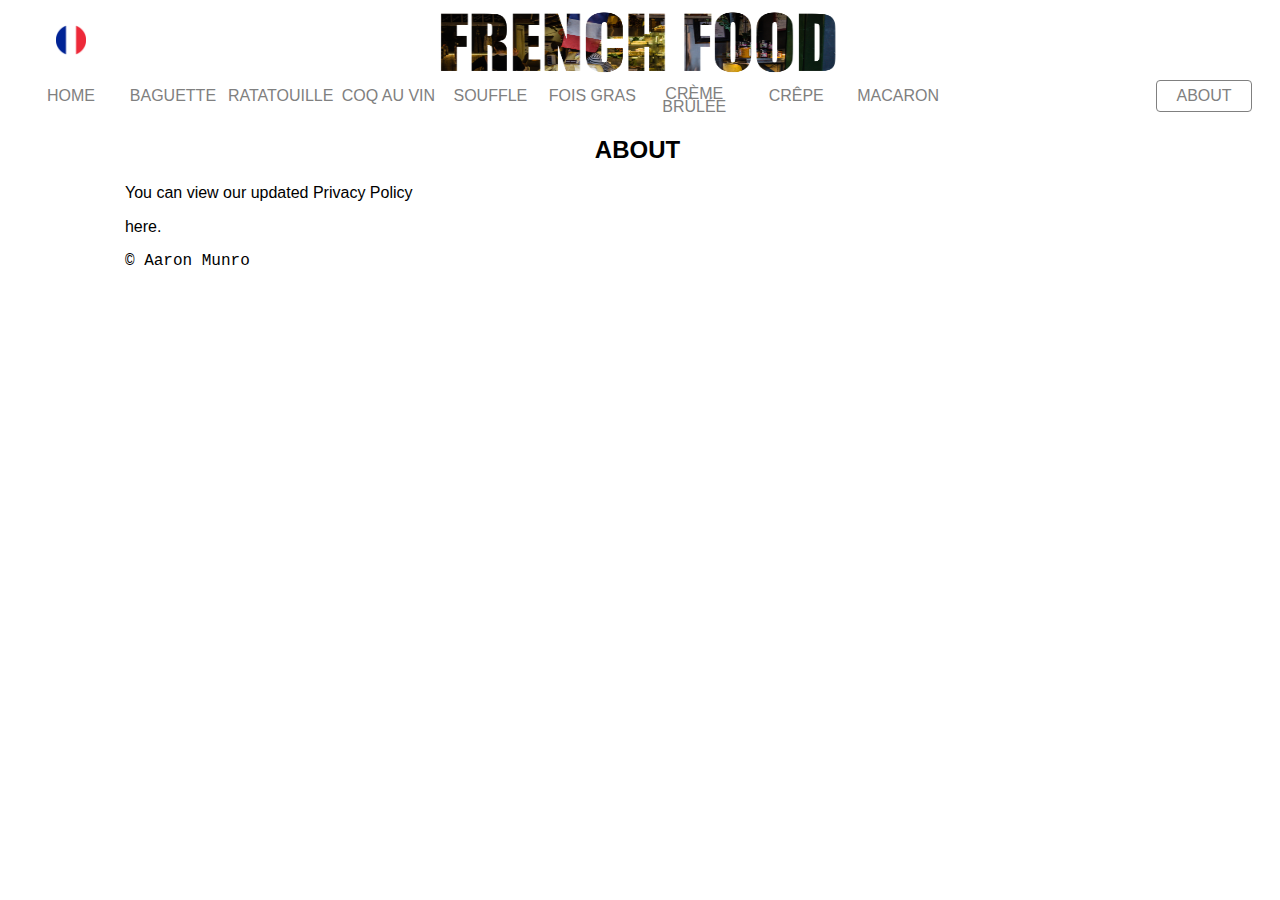
==== about.html @ 6423287d "FIrst commit" ====
<html>

<head>
    <link rel="stylesheet" href="index.css">
    <link rel="stylesheet" href="basic.css">
    <title>About</title>
</head>

<body>
    <div class="container">
        <div class="header">
            <img src="frenchfood.png" height="70px" width="400px">
        </div>
        <!--<div class="heading" id="myHeader">-->
        <div class="home">
            <a href="index.html">HOME</a>
        </div>
        <div class="baguette">
            <a href="baguette.html">BAGUETTE</a>
        </div>
        <div class="rat">
            <a href="rat.html">RATATOUILLE</a>
        </div>
        <div class="coq">
            <a href="Coq.html">COQ AU VIN</a>
        </div>
        <div class="souffle">
            <a href="souffle.html">SOUFFLE</a>
        </div>
        <div class="fois">
            <a href="fois.html">FOIS GRAS</a>
        </div>
        <div class="creme">
            <a href="creme.html">CRÈME BRÛLÉE</a>
        </div>
        <div class="crepe">
            <a href="crepe.html">CRÊPE</a>
        </div>
        <div class="macaron">
            <a href="macaron.html">MACARON</a>
        </div>
        <div class="flag">
            <img src="french.png" width="30px" height="30px">
        </div>
        <div class="signin">
            <a href="about.html">ABOUT</a>
        </div>
        <div class="content">
            <div class="heading">
                <h2>
                    ABOUT
                </h2>
            </div>

            <div class="description" style="text-align: left;">
                <p>
                    You can view our updated Privacy Policy



                </p>
                <a href="privacy.pdf">here.</a>
                <p class="courier">
                    &copy Aaron Munro
                </p>
            </div>
            <span class="image">
<!--
                <a href="macaroon.jpg">
                    <img src="macaroon.jpg" height="700px" width="auto">
                </a>-->
            </span>
        </div>

        <!--
        <div class="rat-heading">
            <h2>
                2. Ratatouille
            </h2>
        </div>
        <div class="rat">

            <a href="rat.jpg">
                <img src="rat.jpg" height="auto" width="auto">
            </a>
        </div>
        <div class="rat-description">
            <p>
                Ratatouille is another globally known French dish, hailing from the southeastern French region of Provence. It is a stewed
                vegetable recipe that can be served as a side dish, meal or stuffing for other dishes, such as crepes and
                omelettes. The vegetables are generally first cooked in a shallow pan on high heat with a small amount of
                fat, and then oven-baked in a dish. French chefs debate the correct way to cook ratatouille: some do not
                agree with sauteing all vegetables together, such as Julia Child, and argue the vegetables should be cooked
                separately and layered into the baking dish. The ingredients consist of tomatoes, garlic, onions, zucchini,
                eggplant, carrots, bell peppers, basil, marjoram, thyme and other green herbs, such as Provence herbs. A
                similar dish popular in the French Basque country is piperade, which typically adds ham and sometimes eggs
                to the stewed vegetable mix. In Pixar's 2007 animated film Ratatouille, Remy, Linguini, and Colette cook
                a variation of ratatouille called confit byaldi to impress a restaurant critic.

            </p>
        </div>
        <div class="coq-heading">
            <h2>
                3. Coq au vin
            </h2>
        </div>
        <div class="coq">

            <a href="coq.jpg">
                <img src="coq.jpg" height="auto" width="auto">
            </a>
        </div>
        <div class="coq-description">
            <p>
                Coq au vin is a French dish of chicken braised with wine, lardons, mushrooms, and optionally garlic. A red Burgundywine is
                typically used, though many regions of France make variants using local varietals, such as coq au vin jaune (Jura),
                coq au Riesling (Alsace), coq au pourpre or coq au violet(Beaujolais nouveau), coq au Champagne, etc. Although
                the word "coq" in French means "rooster" or "cock", and tough birds with lots of connective tissue benefit
                from braising, most modern coq au vin recipes simply call for commercially produced chicken which may be
                male or female. Standard recipes call for red wine (often Burgundy) for braising, lardons, button mushrooms,
                onions, often garlic, and sometimes brandy. Recipes with vin jaune may specify morels instead of white mushrooms.
                The preparation is similar in many respects to beef bourguignon. The chicken is seasoned, sometimes floured,
                seared in fat and slowly simmered in wine until tender. The usual seasonings are salt, pepper, thyme, parsley
                and bay leaf, usually in the form of a bouquet garni. The juices are thickened either with a roux or by adding blood at
                the end.
            </p>
        </div>-->

        <!--<div class="footer">FOOTER</div>-->
    </div>
</body>

</html>
---- index.css ----
.container {
    height: 100%;
    display: grid;
    grid-gap: 6px;
    grid-template-columns: repeat(12, 1fr);
    grid-auto-rows: 30px;
}

.header {
    grid-column: 1 / -1;
    grid-row: 1 / 3;
}

body {
    align-items: center;
    justify-content: center;
    text-align: center;
    font-family: Roboto, -apple-system, BlinkMacSystemFont, 'Segoe UI', Oxygen, Ubuntu, Cantarell, 'Open Sans', 'Helvetica Neue', sans-serif;
    padding-left: 15px;
    padding-right: 20px;
}

.content {
    grid-column: 2 / 12;
    grid-row: 4 / 12;
}
/*
.content:hover,.footer:hover,.header:hover,.menu:hover,.culture:hover {
    border-style: solid;
    border-color: whitesmoke;
    border-width: 3px;
    border-radius: 10px;
}
*/

button {
    font: inherit;
}

.heading {
    position: sticky;
}


a {
    text-decoration: inherit;
    color: inherit;
}

.home,.baguette,.rat,.coq,.souffle,.fois,.creme,.crepe,.macaron,.signin {
    color: grey;
    line-height: 30px;
    height: 30px;
    border: 1px solid rgba(255,255,255,.5);
    border-radius: 4px;
}

.home:hover,.baguette:hover,.rat:hover,.coq:hover,.souffle:hover,.fois:hover,.creme:hover,.crepe:hover,.macaron:hover,.signin:hover {
    color: black;
    border: 1px solid black;
    border-radius: 4px;
    
}

.home {
    grid-column: 1 / 2;
    grid-row: 3 / 4;
}

.baguette {
    grid-column: 2 / 3;
    grid-row: 3 / 4;
}

.rat {
    grid-column: 3 / 4;
    grid-row: 3 / 4;
}

.coq {
    grid-column: 4 / 5;
    grid-row: 3 / 4;
}

.souffle {
    grid-column: 5 / 6;
    grid-row: 3 / 4;
}

.fois {
    grid-column: 6 / 7;
    grid-row: 3 / 4;
}

.creme {
    grid-column: 7 / 8;
    grid-row: 3 / 4;
    line-height: 80%;
    padding-top: 7px;
    padding-bottom: 0;
}

.crepe {
    grid-column: 8 / 9;
    grid-row: 3 / 4;
}

.macaron {
    grid-column: 9 / 10;
    grid-row: 3 / 4;
}

.flag {
    grid-column: 1 / span 1;
    grid-row: 1 / 3;
    padding-top: 17px;
}

.signin {
    grid-column: 12 / 13;
    grid-row: 3 / 4;
    border: 1px solid grey;
    border-radius: 4px;
}

@media only screen and (max-width: 875px) {
    /* For mobile phones: */
    .signin {
        grid-column: 11 / 13;
        grid-row: 2 / 3;
    }
    .home,.baguette,.rat,.coq,.souffle,.fois,.creme,.crepe,.macaron,.signin {
        color: grey;
        line-height: 30px;
        height: 30px;
        border: 1px solid rgba(255,255,255,.5);
        border-radius: 4px;
        display: block;
        text-align: left;
    }
    .container {
        display: block;
    }
    .flag {
        display: none;
    }

    .header {
        width: 100%;
    }

}

/*Food and stuff*/
/*
.baguette {
    grid-row: 6 / 7;
    grid-column: 1 / 5;
}

.baguette img,.rat img,.coq img {
    width: 100%;
}

.baguette-heading {
    grid-row: 4 / 5;
    grid-column: 1 / span 2;
}

.baguette-description {
    grid-row: 6 / 14;
    grid-column: 6 / -1;
    text-align: left;
}

.rat-heading {
    grid-row: 15 / 16;
    grid-column: 1 / span 2;
}

.rat {
    grid-row: 17 / 23;
    grid-column: 1 / span 4;
}

.rat-description {
    grid-row: 17 / 22;
    grid-column: 6 / span 8;
    text-align: left;
}

.coq-heading {
    grid-row: 25 / 26;
    grid-column: 1 / span 2;
}

.coq {
    grid-row: 27 / span 4;
    grid-column: 1 / span 5;
}

.coq-description {
    grid-row: 27 / 31;
    grid-column: 6 / span 8;
    text-align: left;
}
*/

.images {
    display: inline-block;
}

.courier {
    font-family: 'Courier New', Courier, monospace;
}
---- basic.css ----
/*.container > div {
    display: flex;
    justify-content: center;
    align-items: center;
    font-size: 2em;
    color: #ffeead;
  }
  
  html, body {
    box-sizing: border-box;
    background-color: #ffeead;
    height: 100%;
    padding: 10px;
    margin: 0px;
  }
  
  .container > div:nth-child(1n) {
    background-color: #96ceb4;	
  }
  
  .container > div:nth-child(3n) {
    background-color: #88d8b0;
  }
  
  .container > div:nth-child(2n) {
    background-color: #ff6f69;
  }
  
  .container > div:nth-child(4n) {
    background-color: #ffcc5c;
  }
  */
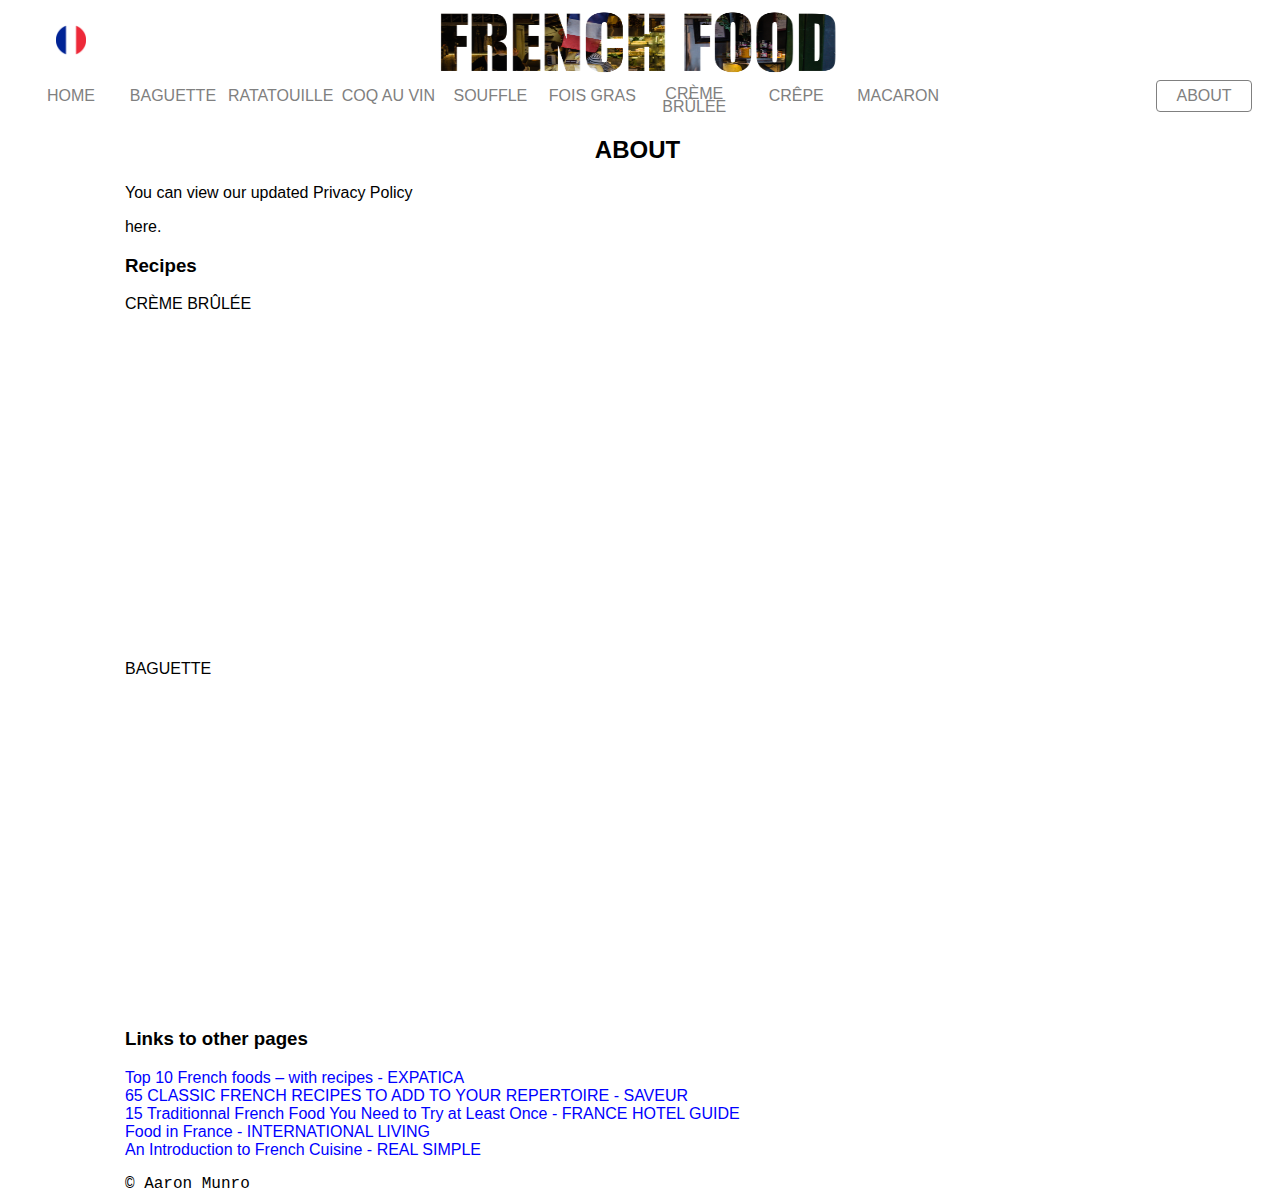
==== commit b2129d46: "fixing links" ====
--- a/about.html
+++ b/about.html
@@ -4,6 +4,7 @@
     <link rel="stylesheet" href="index.css">
     <link rel="stylesheet" href="basic.css">
     <title>About</title>
+    <meta name="viewport" content="width=device-width, initial-scale=1, minimum-scale=1, maximum-scale=1" />
 </head>
 
 <body>
@@ -60,12 +61,35 @@
 
                 </p>
                 <a href="privacy.pdf">here.</a>
+                <br>
+                    <h3>Recipes</h3>
+                    <p>CRÈME BRÛLÉE</p>
+                    <iframe width="560" height="315" src="https://www.youtube-nocookie.com/embed/H2hxl5Nu5iU?rel=0" frameborder="0" allow="autoplay; encrypted-media"
+                        allowfullscreen></iframe>
+                    <br>
+                    <p>BAGUETTE</p>
+                    <iframe width="560" height="315" src="https://www.youtube-nocookie.com/embed/m08i8oXpFB0?rel=0" frameborder="0" allow="autoplay; encrypted-media"
+                        allowfullscreen></iframe>
+                    <br>
+                    <h3>Links to other pages</h3>
+                    <div style="text-decoration: inherit; color: blue;" class="ert">
+                    <a href="https://www.expatica.com/fr/insider-views/Top-10-French-foods-with-recipes_106720.html">Top 10 French foods – with recipes - EXPATICA</a>
+                    <br>
+                    <a href="https://www.saveur.com/classic-french-recipes">65 CLASSIC FRENCH RECIPES TO ADD TO YOUR REPERTOIRE - SAVEUR</a>
+                    <br>
+                    <a href="https://www.france-hotel-guide.com/en/blog/the-15-classic-french-dishes-you-need-to-try/">15 Traditionnal French Food You Need to Try at Least Once - FRANCE HOTEL GUIDE</a>
+                    <br>
+                    <a href="https://internationalliving.com/au/food-in-france/">Food in France - INTERNATIONAL LIVING</a>
+                    <br>
+                    <a href="https://www.realsimple.com/food-recipes/cooking-tips-techniques/french-cuisine">An Introduction to French Cuisine - REAL SIMPLE</a>
+                    <br>
+                </div>
                 <p class="courier">
                     &copy Aaron Munro
                 </p>
             </div>
             <span class="image">
-<!--
+                <!--
                 <a href="macaroon.jpg">
                     <img src="macaroon.jpg" height="700px" width="auto">
                 </a>-->
--- a/index.css
+++ b/index.css
@@ -148,6 +148,9 @@
     .header {
         width: 100%;
     }
+    .image {
+        width: 10vw;
+    }
 
 }
 
@@ -212,4 +215,8 @@
 
 .courier {
     font-family: 'Courier New', Courier, monospace;
+}
+
+.ert {
+    text-decoration: underline;
 }